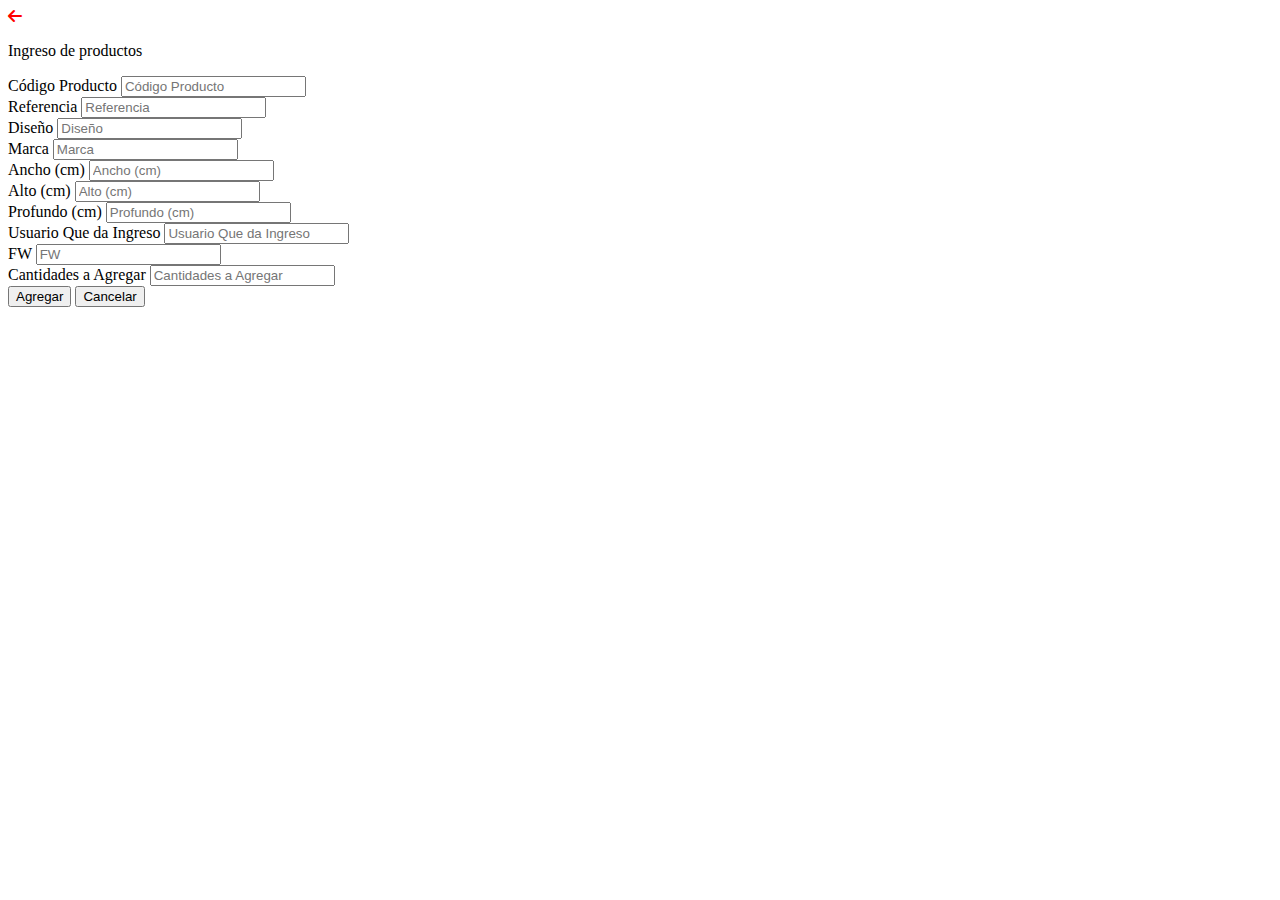
==== formularios/producto.html @ 3d290ab3 "producto" ====
<!DOCTYPE html>
<html lang="en">
<head>
    <meta charset="UTF-8">
    <meta name="viewport" content="width=device-width, initial-scale=1.0">
    <title>Producto</title>
    <meta charset="UTF-8">
    <meta name="viewport" content="width=device-width, initial-scale=1.0">
    <title>Ingreso de Inventario</title>
    <link href="https://cdn.jsdelivr.net/npm/bootstrap@5.0.2/dist/css/bootstrap.min.css" rel="stylesheet" integrity="sha384-EVSTQN3/azprG1Anm3QDgpJLIm9Nao0Yz1ztcQTwFspd3yD65VohhpuuCOmLASjC" crossorigin="anonymous">
    <link rel="stylesheet" href="https://cdnjs.cloudflare.com/ajax/libs/font-awesome/6.0.0-beta3/css/all.min.css">
    <link rel="stylesheet" href="../css/styles.css">
</head>
<body>
    <div class="container-fluid">
        <div class="row">
            <div class="col-1 d-none d-sm-block">
               <!-- Icono de flecha hacia atrás (visible solo en pantallas mayores a 'sm') -->
               <a href="javascript:history.back()" class="btn-link i.fasbtn btn-link mt-2 ml-2"><i class="fas fa-arrow-left" style="color: red;"></i></a>
            </div>
            <div class="col-11">
                <div class="row justify-content-center">
                    <div class="col-md-9">
                        <form action="../clases/producto.php"  method="post"  id="Producto" class="text-center border border-light p-3 shadow-lg rounded-lg style=border-radius: 18px; margin-top: 18px;">
                            <p class="h2 mb-4">Ingreso de productos</p>

                            <div class="row mb-4">
                                <div class="col-md-6">
                                    <label for="CodigoProducto" class="form-label">Código Producto</label>
                                    <input type="text" class="form-control" id="CodigoProducto" name="ID_Producto" placeholder="Código Producto">
                                </div>

                                <div class="col-md-6">
                                    <label for="Referencia" class="form-label">Referencia</label>
                                    <input type="text" class="form-control" id="Referencia" name="Referencia" placeholder="Referencia">
                                </div>
                            </div>

                            <div class="row mb-4">
                                <div class="col-md-6">
                                    <label for="Diseno" class="form-label">Diseño</label>
                                    <input type="text" class="form-control" id="tipo" name="tipo" placeholder="Diseño">
                                </div>

                                <div class="col-md-6">
                                    <label for="Marca" class="form-label">Marca</label>
                                    <input type="text" class="form-control" id="Marca" name="Marca" placeholder="Marca">
                                </div>
                            </div>
                            
                            <div class="row mb-4">
                                <div class="col-md-6">
                                    <label for="ancho" class="form-label">Ancho (cm)</label>
                                    <input type="text" class="form-control" id="ancho" name="ancho" placeholder="Ancho (cm)">
                                </div>

                                <div class="col-md-6">
                                    <label for="Alto" class="form-label">Alto (cm)</label>
                                    <input type="text" class="form-control" id="Alto" name="Marca" placeholder="Alto (cm)">
                                </div>
                            </div>

                            <div class="row mb-4">
                                <div class="col-md-6">
                                    <label for="Profundo" class="form-label">Profundo (cm)</label>
                                    <input type="text" class="form-control" id="Profundo" name="Profundo" placeholder="Profundo (cm)">
                                </div>

                                <div class="col-md-6">
                                    <label for="Usuario" class="form-label">Usuario Que da Ingreso</label>
                                    <input type="text" class="form-control" id="Usuario" name="Usuario" placeholder="Usuario Que da Ingreso">
                                </div>
                            </div>
                            
                            <div class="row mb-4">
                                <div class="col-md-6">
                                    <label for="FW" class="form-label">FW</label>
                                    <input type="text" class="form-control" id="FW" name="FW" placeholder="FW">
                                </div>

                                <div class="col-md-6">
                                    <label for="CantidadesAgregar" class="form-label">Cantidades a Agregar</label>
                                    <input type="number" class="form-control" id="CantidadesAgregar" name="Cantidad" placeholder="Cantidades a Agregar">
                                </div>
                            </div>

                            <button type="button" onclick="validarFormulario()" class="boton_agregar btn btn-info btn-lg">Agregar</button>
                            <button type="button" onclick="limpiarFormulario()" class="boton_cancelar btn btn-secondary btn-lg">Cancelar</button>
                        </form>
                    </div>
                </div>
            </div>
        </div>
    </div>
    <script src="https://cdn.jsdelivr.net/npm/bootstrap@5.0.2/dist/js/bootstrap.bundle.min.js" integrity="sha384-MrcW6ZMFYlzcLA8Nl+NtUVF0sA7MsXsP1UyJoMp4YLEuNSfAP+JcXn/tWtIaxVXM" crossorigin="anonymous"></script>
    <script src="../js/scrips.js"></script>
    <script src="../js/agregarproducto.js"></script>
    <script src="path/to/jquery.min.js"></script>
    <script src="path/to/bootstrap.bundle.min.js"></script>
</body>
</html>
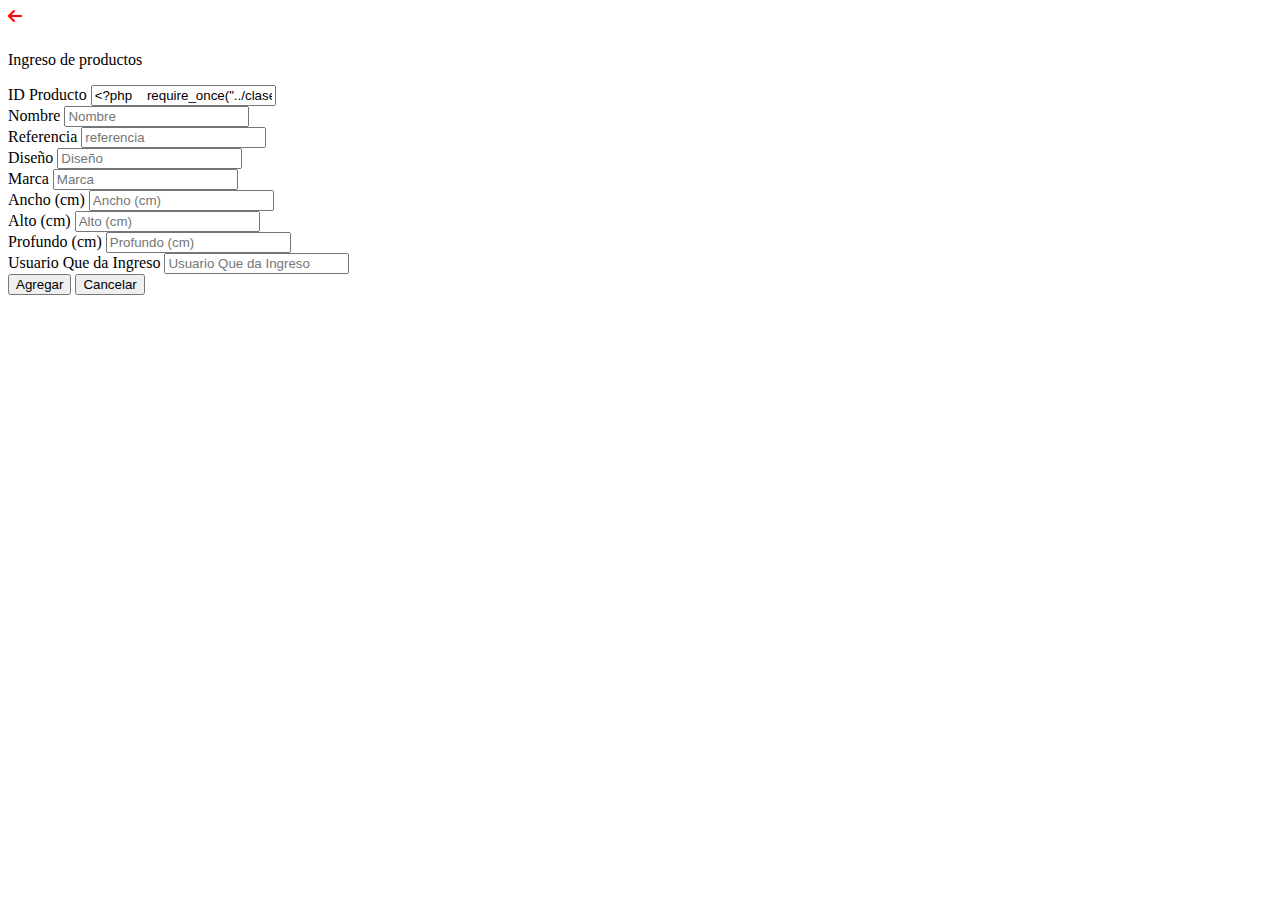
==== commit 5ab930ff: "tengo un error aun" ====
--- a/formularios/producto.html
+++ b/formularios/producto.html
@@ -1,101 +1,93 @@
-<!DOCTYPE html>
-<html lang="en">
-<head>
-    <meta charset="UTF-8">
-    <meta name="viewport" content="width=device-width, initial-scale=1.0">
-    <title>Producto</title>
-    <meta charset="UTF-8">
-    <meta name="viewport" content="width=device-width, initial-scale=1.0">
-    <title>Ingreso de Inventario</title>
-    <link href="https://cdn.jsdelivr.net/npm/bootstrap@5.0.2/dist/css/bootstrap.min.css" rel="stylesheet" integrity="sha384-EVSTQN3/azprG1Anm3QDgpJLIm9Nao0Yz1ztcQTwFspd3yD65VohhpuuCOmLASjC" crossorigin="anonymous">
-    <link rel="stylesheet" href="https://cdnjs.cloudflare.com/ajax/libs/font-awesome/6.0.0-beta3/css/all.min.css">
-    <link rel="stylesheet" href="../css/styles.css">
-</head>
-<body>
-    <div class="container-fluid">
-        <div class="row">
-            <div class="col-1 d-none d-sm-block">
-               <!-- Icono de flecha hacia atrás (visible solo en pantallas mayores a 'sm') -->
-               <a href="javascript:history.back()" class="btn-link i.fasbtn btn-link mt-2 ml-2"><i class="fas fa-arrow-left" style="color: red;"></i></a>
-            </div>
-            <div class="col-11">
-                <div class="row justify-content-center">
-                    <div class="col-md-9">
-                        <form action="../clases/producto.php"  method="post"  id="Producto" class="text-center border border-light p-3 shadow-lg rounded-lg style=border-radius: 18px; margin-top: 18px;">
-                            <p class="h2 mb-4">Ingreso de productos</p>
+    <!DOCTYPE html>
+    <html lang="en">
+    <head>
+        <meta charset="UTF-8">
+        <meta name="viewport" content="width=device-width, initial-scale=1.0">
+        <title>Producto</title>
+        <meta charset="UTF-8">
+        <meta name="viewport" content="width=device-width, initial-scale=1.0">
+        <title>Ingreso de Inventario</title>
+        <link href="https://cdn.jsdelivr.net/npm/bootstrap@5.0.2/dist/css/bootstrap.min.css" rel="stylesheet" integrity="sha384-EVSTQN3/azprG1Anm3QDgpJLIm9Nao0Yz1ztcQTwFspd3yD65VohhpuuCOmLASjC" crossorigin="anonymous">
+        <link rel="stylesheet" href="https://cdnjs.cloudflare.com/ajax/libs/font-awesome/6.0.0-beta3/css/all.min.css">
+        <link rel="stylesheet" href="../css/styles.css">
+    </head>
+    <body>
+        <div class="container-fluid">
+            <div class="row">
+                <div class="col-1 d-none d-sm-block">
+                <!-- Icono de flecha hacia atrás (visible solo en pantallas mayores a 'sm') -->
+                <a href="javascript:history.back()" class="btn-link i.fasbtn btn-link mt-2 ml-2"><i class="fas fa-arrow-left" style="color: red;"></i></a>
+                </div>
+                <div class="col-11">
+                    <div class="row justify-content-center">
+                        <div class="col-md-9">
+                            <form action="../objetos_guardar/producto.php"  method="post"  id="Producto" class="text-center border border-light p-3 shadow-lg rounded-lg" style="border-radius: 18px; margin-top: 25px;">
+                                <p class="h2 mb-4">Ingreso de productos</p>
 
-                            <div class="row mb-4">
-                                <div class="col-md-6">
-                                    <label for="CodigoProducto" class="form-label">Código Producto</label>
-                                    <input type="text" class="form-control" id="CodigoProducto" name="ID_Producto" placeholder="Código Producto">
+                                <div class="row mb-4">
+                                    <div class="col-md-6">
+                                        <label for="id_producto" class="form-label">ID Producto</label>
+                                        <input type="text" class="form-control" id="id_producto" name="id_producto" readonly>
+                                    </div>                                    
+                                    <div class="col-md-6">
+                                        <label for="nombre" class="form-label">Nombre</label>
+                                        <input type="text" class="form-control" id="nombre" name="nombre" placeholder="Nombre">
+                                    </div>
+                                </div>
+                                <div class="row mb-4 justify-content-center" >
+                                    <div class="col-md-6">
+                                        <label for="referencia" class="form-label">Referencia</label>
+                                        <input type="text" class="form-control" id="nombre" name="referencia" placeholder="referencia">
+                                    </div>
                                 </div>
 
-                                <div class="col-md-6">
-                                    <label for="Referencia" class="form-label">Referencia</label>
-                                    <input type="text" class="form-control" id="Referencia" name="Referencia" placeholder="Referencia">
+                                <div class="row mb-4">
+                                    <div class="col-md-6">
+                                        <label for="Diseno" class="form-label">Diseño</label>
+                                        <input type="text" class="form-control" id="tipo" name="tipo" placeholder="Diseño">
+                                    </div>
+
+                                    <div class="col-md-6">
+                                        <label for="Marca" class="form-label">Marca</label>
+                                        <input type="text" class="form-control" id="Marca" name="marca" placeholder="Marca">
+                                    </div>
                                 </div>
-                            </div>
+                                
+                                <div class="row mb-4">
+                                    <div class="col-md-6">
+                                        <label for="ancho" class="form-label">Ancho (cm)</label>
+                                        <input type="text" class="form-control" id="ancho" name="ancho" placeholder="Ancho (cm)">
+                                    </div>
 
-                            <div class="row mb-4">
-                                <div class="col-md-6">
-                                    <label for="Diseno" class="form-label">Diseño</label>
-                                    <input type="text" class="form-control" id="tipo" name="tipo" placeholder="Diseño">
+                                    <div class="col-md-6">
+                                        <label for="Alto" class="form-label">Alto (cm)</label>
+                                        <input type="text" class="form-control" id="Alto" name="alto" placeholder="Alto (cm)">
+                                    </div>
                                 </div>
 
-                                <div class="col-md-6">
-                                    <label for="Marca" class="form-label">Marca</label>
-                                    <input type="text" class="form-control" id="Marca" name="Marca" placeholder="Marca">
+                                <div class="row mb-4">
+                                    <div class="col-md-6">
+                                        <label for="Profundo" class="form-label">Profundo (cm)</label>
+                                        <input type="text" class="form-control" id="rofundo" name="profundo" placeholder="Profundo (cm)">
+                                    </div>
+
+                                    <div class="col-md-6">
+                                        <label for="Usuario" class="form-label">Usuario Que da Ingreso</label>
+                                        <input type="text" class="form-control" id="Usuario" name="id_usuarioFK" placeholder="Usuario Que da Ingreso">
+                                    </div>
                                 </div>
-                            </div>
-                            
-                            <div class="row mb-4">
-                                <div class="col-md-6">
-                                    <label for="ancho" class="form-label">Ancho (cm)</label>
-                                    <input type="text" class="form-control" id="ancho" name="ancho" placeholder="Ancho (cm)">
-                                </div>
-
-                                <div class="col-md-6">
-                                    <label for="Alto" class="form-label">Alto (cm)</label>
-                                    <input type="text" class="form-control" id="Alto" name="Marca" placeholder="Alto (cm)">
-                                </div>
-                            </div>
-
-                            <div class="row mb-4">
-                                <div class="col-md-6">
-                                    <label for="Profundo" class="form-label">Profundo (cm)</label>
-                                    <input type="text" class="form-control" id="Profundo" name="Profundo" placeholder="Profundo (cm)">
-                                </div>
-
-                                <div class="col-md-6">
-                                    <label for="Usuario" class="form-label">Usuario Que da Ingreso</label>
-                                    <input type="text" class="form-control" id="Usuario" name="Usuario" placeholder="Usuario Que da Ingreso">
-                                </div>
-                            </div>
-                            
-                            <div class="row mb-4">
-                                <div class="col-md-6">
-                                    <label for="FW" class="form-label">FW</label>
-                                    <input type="text" class="form-control" id="FW" name="FW" placeholder="FW">
-                                </div>
-
-                                <div class="col-md-6">
-                                    <label for="CantidadesAgregar" class="form-label">Cantidades a Agregar</label>
-                                    <input type="number" class="form-control" id="CantidadesAgregar" name="Cantidad" placeholder="Cantidades a Agregar">
-                                </div>
-                            </div>
-
-                            <button type="button" onclick="validarFormulario()" class="boton_agregar btn btn-info btn-lg">Agregar</button>
-                            <button type="button" onclick="limpiarFormulario()" class="boton_cancelar btn btn-secondary btn-lg">Cancelar</button>
-                        </form>
+                                
+                                <button type="submit" onclick="validarFormulario()" class="boton_agregar btn btn-info btn-lg">Agregar</button>
+                                <button type="button" onclick="limpiarFormulario()" class="boton_cancelar btn btn-secondary btn-lg">Cancelar</button>
+                            </form>
+                        </div>
                     </div>
                 </div>
             </div>
         </div>
-    </div>
-    <script src="https://cdn.jsdelivr.net/npm/bootstrap@5.0.2/dist/js/bootstrap.bundle.min.js" integrity="sha384-MrcW6ZMFYlzcLA8Nl+NtUVF0sA7MsXsP1UyJoMp4YLEuNSfAP+JcXn/tWtIaxVXM" crossorigin="anonymous"></script>
-    <script src="../js/scrips.js"></script>
-    <script src="../js/agregarproducto.js"></script>
-    <script src="path/to/jquery.min.js"></script>
-    <script src="path/to/bootstrap.bundle.min.js"></script>
-</body>
-</html>+        <script src="https://cdn.jsdelivr.net/npm/bootstrap@5.0.2/dist/js/bootstrap.bundle.min.js" integrity="sha384-MrcW6ZMFYlzcLA8Nl+NtUVF0sA7MsXsP1UyJoMp4YLEuNSfAP+JcXn/tWtIaxVXM" crossorigin="anonymous"></script>
+        <script src="../js/agregarproducto.js"></script>
+        <script src="path/to/jquery.min.js"></script>
+        <script src="path/to/bootstrap.bundle.min.js"></script>
+    </body>
+    </html>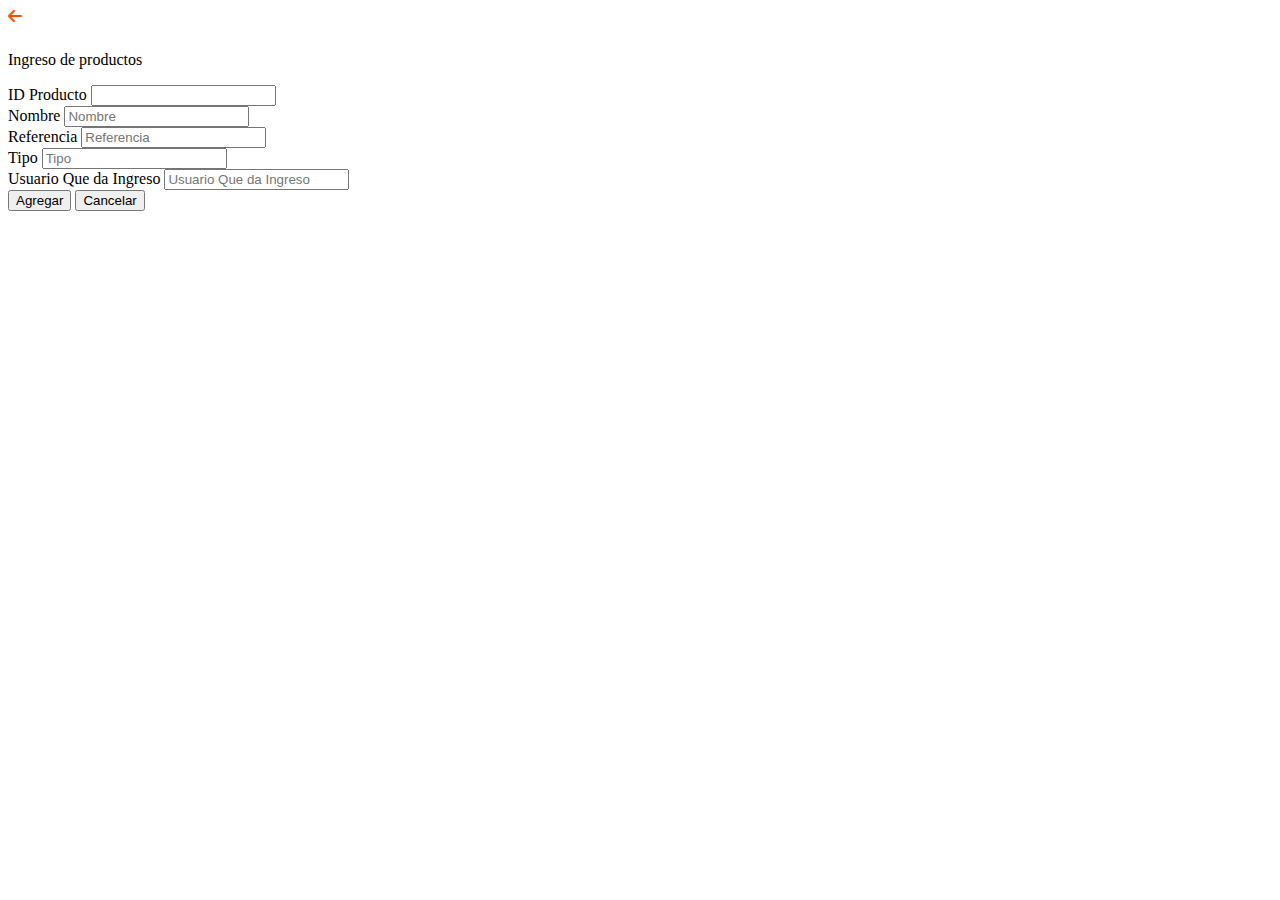
==== commit 74f04f6f: "guardamos producto" ====
--- a/formularios/producto.html
+++ b/formularios/producto.html
@@ -1,93 +1,88 @@
-    <!DOCTYPE html>
-    <html lang="en">
-    <head>
-        <meta charset="UTF-8">
-        <meta name="viewport" content="width=device-width, initial-scale=1.0">
-        <title>Producto</title>
-        <meta charset="UTF-8">
-        <meta name="viewport" content="width=device-width, initial-scale=1.0">
-        <title>Ingreso de Inventario</title>
-        <link href="https://cdn.jsdelivr.net/npm/bootstrap@5.0.2/dist/css/bootstrap.min.css" rel="stylesheet" integrity="sha384-EVSTQN3/azprG1Anm3QDgpJLIm9Nao0Yz1ztcQTwFspd3yD65VohhpuuCOmLASjC" crossorigin="anonymous">
-        <link rel="stylesheet" href="https://cdnjs.cloudflare.com/ajax/libs/font-awesome/6.0.0-beta3/css/all.min.css">
-        <link rel="stylesheet" href="../css/styles.css">
-    </head>
-    <body>
-        <div class="container-fluid">
-            <div class="row">
-                <div class="col-1 d-none d-sm-block">
-                <!-- Icono de flecha hacia atrás (visible solo en pantallas mayores a 'sm') -->
-                <a href="javascript:history.back()" class="btn-link i.fasbtn btn-link mt-2 ml-2"><i class="fas fa-arrow-left" style="color: red;"></i></a>
-                </div>
-                <div class="col-11">
-                    <div class="row justify-content-center">
-                        <div class="col-md-9">
-                            <form action="../objetos_guardar/producto.php"  method="post"  id="Producto" class="text-center border border-light p-3 shadow-lg rounded-lg" style="border-radius: 18px; margin-top: 25px;">
-                                <p class="h2 mb-4">Ingreso de productos</p>
+<!DOCTYPE html>
+<html lang="en">
+<head>
+    <meta charset="UTF-8">
+    <meta name="viewport" content="width=device-width, initial-scale=1.0">
+    <title>Producto</title>
+    <meta charset="UTF-8">
+    <meta name="viewport" content="width=device-width, initial-scale=1.0">
+    <title>Ingreso de Inventario</title>
+    <link href="https://cdn.jsdelivr.net/npm/bootstrap@5.0.2/dist/css/bootstrap.min.css" rel="stylesheet" integrity="sha384-EVSTQN3/azprG1Anm3QDgpJLIm9Nao0Yz1ztcQTwFspd3yD65VohhpuuCOmLASjC" crossorigin="anonymous">
+    <link rel="stylesheet" href="https://cdnjs.cloudflare.com/ajax/libs/font-awesome/6.0.0-beta3/css/all.min.css">
+    <link rel="stylesheet" href="../css/styles.css">
+</head>
+<body>
+    <div class="container-fluid">
+        <div class="row">
+            <div class="col-1 d-none d-sm-block">
+            <!-- Icono de flecha hacia atrás (visible solo en pantallas mayores a 'sm') -->
+            <a href="javascript:history.back()" class="btn-link i.fasbtn btn-link mt-2 ml-2"><i class="fas fa-arrow-left" style="color:#fe5000"></i></a>
+            </div>
+            <div class="col-11">
+                <div class="row justify-content-center">
+                    <div class="col-md-9">
+                        <form action="../objetos_guardar/producto.php" method="post" id="Producto" class="text-center border border-light p-3 shadow-lg rounded-lg" style="border-radius: 18px; margin-top: 25px;">
+                            <p class="h2 mb-4">Ingreso de productos</p>
 
-                                <div class="row mb-4">
-                                    <div class="col-md-6">
-                                        <label for="id_producto" class="form-label">ID Producto</label>
-                                        <input type="text" class="form-control" id="id_producto" name="id_producto" readonly>
-                                    </div>                                    
-                                    <div class="col-md-6">
-                                        <label for="nombre" class="form-label">Nombre</label>
-                                        <input type="text" class="form-control" id="nombre" name="nombre" placeholder="Nombre">
-                                    </div>
+                            <div class="row mb-4">
+                                <div class="col-md-6">
+                                    <label for="id_producto" class="form-label">ID Producto</label>
+                                    <input type="text" class="form-control" id="id_producto" name="id_producto" required>
+                                </div>                                  
+                                <div class="col-md-6">
+                                    <label for="nombre" class="form-label">Nombre</label>
+                                    <input type="text" class="form-control" id="nombre" name="nombre" placeholder="Nombre" required>
                                 </div>
-                                <div class="row mb-4 justify-content-center" >
-                                    <div class="col-md-6">
-                                        <label for="referencia" class="form-label">Referencia</label>
-                                        <input type="text" class="form-control" id="nombre" name="referencia" placeholder="referencia">
-                                    </div>
+                            </div>
+                            <div class="row mb-4 justify-content-center">
+                                <div class="col-md-6">
+                                    <label for="referencia" class="form-label">Referencia</label>
+                                    <input type="text" class="form-control" id="referencia" name="referencia" placeholder="Referencia" required>
                                 </div>
+                            </div>
 
-                                <div class="row mb-4">
-                                    <div class="col-md-6">
-                                        <label for="Diseno" class="form-label">Diseño</label>
-                                        <input type="text" class="form-control" id="tipo" name="tipo" placeholder="Diseño">
-                                    </div>
-
-                                    <div class="col-md-6">
-                                        <label for="Marca" class="form-label">Marca</label>
-                                        <input type="text" class="form-control" id="Marca" name="marca" placeholder="Marca">
-                                    </div>
+                            <div class="row mb-4">
+                                <div class="col-md-6">
+                                    <label for="tipo" class="form-label">Tipo</label>
+                                    <input type="text" class="form-control" id="tipo" name="tipo" placeholder="Tipo" required>
+                                </div>                               
+                                <div class="col-md-6">
+                                    <label for="Usuario" class="form-label">Usuario Que da Ingreso</label>
+                                    <input type="text" class="form-control" id="Usuario" name="id_usuarioFK" placeholder="Usuario Que da Ingreso" required>
+                                    <input type="hidden" name="fecha_producto">
                                 </div>
-                                
-                                <div class="row mb-4">
-                                    <div class="col-md-6">
-                                        <label for="ancho" class="form-label">Ancho (cm)</label>
-                                        <input type="text" class="form-control" id="ancho" name="ancho" placeholder="Ancho (cm)">
-                                    </div>
-
-                                    <div class="col-md-6">
-                                        <label for="Alto" class="form-label">Alto (cm)</label>
-                                        <input type="text" class="form-control" id="Alto" name="alto" placeholder="Alto (cm)">
-                                    </div>
-                                </div>
-
-                                <div class="row mb-4">
-                                    <div class="col-md-6">
-                                        <label for="Profundo" class="form-label">Profundo (cm)</label>
-                                        <input type="text" class="form-control" id="rofundo" name="profundo" placeholder="Profundo (cm)">
-                                    </div>
-
-                                    <div class="col-md-6">
-                                        <label for="Usuario" class="form-label">Usuario Que da Ingreso</label>
-                                        <input type="text" class="form-control" id="Usuario" name="id_usuarioFK" placeholder="Usuario Que da Ingreso">
-                                    </div>
-                                </div>
-                                
-                                <button type="submit" onclick="validarFormulario()" class="boton_agregar btn btn-info btn-lg">Agregar</button>
-                                <button type="button" onclick="limpiarFormulario()" class="boton_cancelar btn btn-secondary btn-lg">Cancelar</button>
-                            </form>
-                        </div>
+                            </div>
+                            
+                            <button type="submit" class="boton_agregar btn btn-info btn-lg">Agregar</button>
+                            <button type="button" class="boton_cancelar btn btn-secondary btn-lg">Cancelar</button>
+                        </form>
                     </div>
                 </div>
             </div>
         </div>
-        <script src="https://cdn.jsdelivr.net/npm/bootstrap@5.0.2/dist/js/bootstrap.bundle.min.js" integrity="sha384-MrcW6ZMFYlzcLA8Nl+NtUVF0sA7MsXsP1UyJoMp4YLEuNSfAP+JcXn/tWtIaxVXM" crossorigin="anonymous"></script>
-        <script src="../js/agregarproducto.js"></script>
-        <script src="path/to/jquery.min.js"></script>
-        <script src="path/to/bootstrap.bundle.min.js"></script>
-    </body>
-    </html>+    </div>
+    <script>
+      document.getElementById('Producto').addEventListener('submit', function(event) {
+            event.preventDefault(); // Evita el comportamiento predeterminado de envío del formulario
+
+            // Envía el formulario usando fetch
+            fetch('../objetos_guardar/producto.php', {
+                method: 'POST',
+                body: new FormData(this)
+            }).then(response => response.text())
+              .then(data => {
+                  console.log(data); // Puedes manejar la respuesta aquí si es necesario
+                  
+                  // Muestra la alerta
+                  alert('Los datos fueron guardados correctamente.');
+
+                  // Redirige a index.html
+                  window.location.href = '../index.html';
+              })
+              .catch(error => console.error('Error:', error));
+        });
+    </script>
+    <script src="../js/agregarproducto.js"></script>
+
+</body>
+</html>
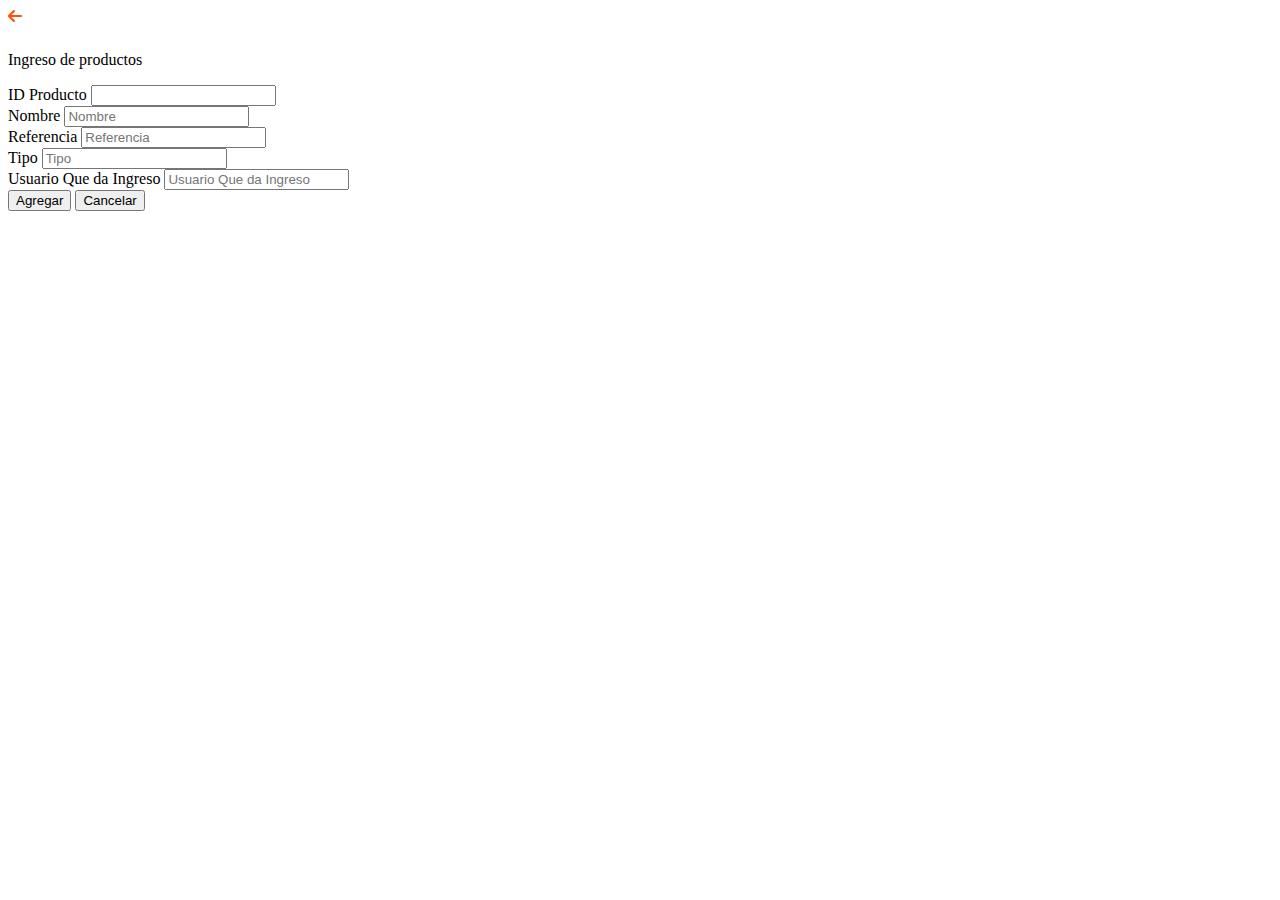
==== commit 39cbd4da: "gurado y js de producto" ====
--- a/formularios/producto.html
+++ b/formularios/producto.html
@@ -62,25 +62,6 @@
         </div>
     </div>
     <script>
-      document.getElementById('Producto').addEventListener('submit', function(event) {
-            event.preventDefault(); // Evita el comportamiento predeterminado de envío del formulario
-
-            // Envía el formulario usando fetch
-            fetch('../objetos_guardar/producto.php', {
-                method: 'POST',
-                body: new FormData(this)
-            }).then(response => response.text())
-              .then(data => {
-                  console.log(data); // Puedes manejar la respuesta aquí si es necesario
-                  
-                  // Muestra la alerta
-                  alert('Los datos fueron guardados correctamente.');
-
-                  // Redirige a index.html
-                  window.location.href = '../index.html';
-              })
-              .catch(error => console.error('Error:', error));
-        });
     </script>
     <script src="../js/agregarproducto.js"></script>
 
